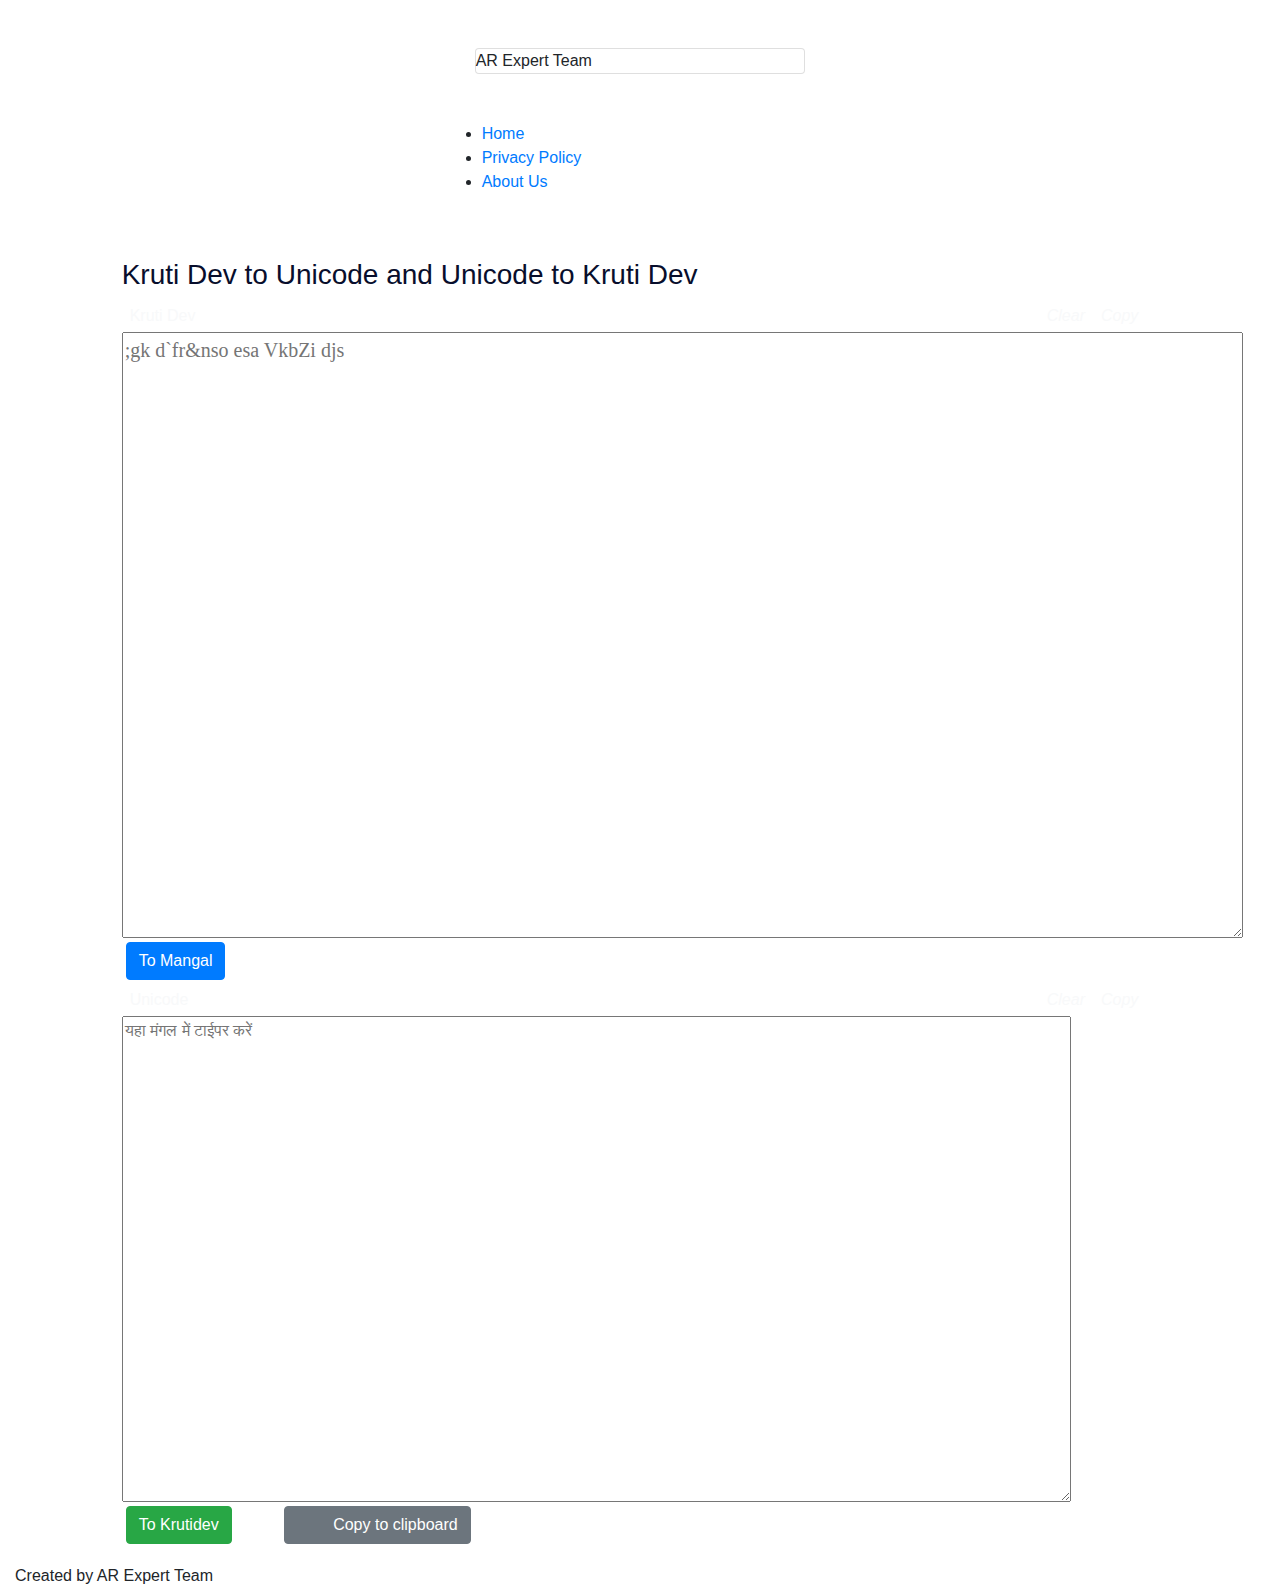
==== index.html @ 32356e00 "Add files via upload" ====
<html lang="en-US">
<head>
<title>kruti dev to unicode and unicode to kruti</title>

<meta charset="utf-8">
<meta name="viewport" content="width=device-width, initial-scale=1.0">
<meta name="description" content="'Kruti Dev to Unicode and Unicode to Kruti Dev Hindi font converter. You easily convert hindi like as krutidev to unicode and unicode to krutidev services"/>
<meta name="keywords" content="krutidev to unicod, unicod to krutidev, krutidev to mangal, mangal to krutidev, hindi font convertor, Krutidev to Unicode converter, Krutidev to Unicode converter Online, Kruti Dev Converter, Krutidev to Mangal, Kruti Dev 010, Krutidev to Chanakya, DevLys to Unicode, Unicode converter online">
<meta name="author" content="AR Expert Team">



<link media="all" type="text/css" rel="stylesheet" href="font-awesome-4.7.0/css/font-awesome.min.css">
<link media="all" type="text/css" rel="stylesheet" href="https://stackpath.bootstrapcdn.com/bootstrap/4.4.1/css/bootstrap.min.css">
<link media="all" type="text/css" rel="stylesheet" href="tools-style.css">
<link media="all" type="text/css" rel="stylesheet" href="converter-tools.css">
<link media="all" type="text/css" rel="stylesheet" href="default.css">
<link media="all" type="text/css" rel="stylesheet" href="color.css">


</head>
<body>
<div class="container-fluid">
<div class="row">
  <div class="col-md-4">

  </div>
  <div class="col-md-4 p-5">
  <div class="card">AR Expert Team</div>
  </div>
<div class="col-md-4">

</div>
</div>
<div class="row">
  <div class="col-md-4">

  </div>
  <div class="col-md-4">
    <ul id="menu" class="float-md-end">
      <li><a href="">Home</a></li>
      <li><a href="">Privacy Policy</a></li>
      <li><a href="">About Us</a></li>
    </ul>
  </div>
  <div class="col-md-4">

  </div>
</div>
<div class="row pt-5">
  <div class="col-md-1">

  </div>
  <div class="col-md-10">
        <div id="wrapper">

        <div id="header">

        <h3 id="top-heading" style="color:#080e2c" >Kruti Dev to Unicode and Unicode to Kruti Dev</h3>

        <form method="post" name="form1" id="converterForm">

        <div id="legacyContainer">

        <div class="p-1 bg-red-grad text-shadow text-light pl-2"><span class="h-f" >Kruti Dev</span>
        <span class="c-p float-right mr-3 w3-large  tooltip1 "  onclick="copy_data_legacy()" ><i class="fa fa-clipboard " aria-hidden="true"><span  class="bottom h-f " style="">Copy <i></i></span></i></span>
        <span class="c-p float-right mr-3 w3-large  tooltip1" onclick="clear_data_legacy()" ><i class="fa fa-trash " aria-hidden="true"><span  class="bottom h-f " style="">Clear <i></i></span></i></span>
        </div>
        <!--div id="TextToConvert-LabelDiv" style="color:white">कृतिदेव</div-->

        <div id="loadDiv1" style="display:none;"><img src="loading_page.gif"  width="100%" height="100%" id="loading-indicator1" /></div>
        <textarea name="TextToConvert" id="legacy_text" cols="100" rows="20" style='font-family:"Kruti Dev 010" ;font-size:20px' placeholder=";gk d`fr&nso esa VkbZi djs" ></textarea> <br>
        <div class="p-1 bg-red-grad text-shadow text-light pl-1">



        <button class="btn btn-primary" onclick="convert_to_unicode(); return false;">To Mangal<span class='glyphicon glyphicon-triangle-right'></span></button></div>

        </div>



        <div id="unicodeContainer">
        <div class="p-1 bg-red-grad text-shadow text-light pl-2"><span class="h-f" >Unicode</span>

        <span class="c-p float-right mr-3 w3-large  tooltip1 "  onclick="copy_data_unicode()" ><i class="fa fa-clipboard " aria-hidden="true"><span  class="bottom h-f " style="">Copy<i></i></span></i></span>
        <span class="c-p float-right mr-3 w3-large  tooltip1" onclick="clear_data_unicode()" ><i class="fa fa-trash " aria-hidden="true"><span  class="bottom h-f " style="">Clear <i></i></span></i></span>

        </div>

        <!--div id="ConvertedText-LabelDiv" style="color:white">यूनिकोड</div-->

        <div id="loadDiv2" style="display:none;"><img src="loading_page.gif"  width="100%" height="100%" id="loading-indicator2" /></div>
        <textarea name="ConvertedText" id="unicode_text" cols="100" rows="20" placeholder="यहा मंगल में टाईपर करें"></textarea><br>
        <div class="p-1 bg-red-grad text-shadow text-light pl-1">




        <button class="btn btn-success" onclick="Convert_to_Krutidev_010();return false;"><span class='glyphicon glyphicon-triangle-left'></span>To Krutidev</button>
        <button id="btnCopyText" class="btn btn-secondary ml-5 pl-5" onclick="return false;">Copy to clipboard</button>
      </div>

        </div>


        <input type="hidden" name="__ncforminfo" value="ffgz67hAee5finIm-bNeuzlb4AQBs7EPTcEj4hZxdtnxXtNiPbt5SWnf6RmNPP-azqUsEZJdcmL2bD1J1ga6FDzuYmAPew-eM22DYNjqBMM="/></form>


</div>

</div>
</div>
<div class="col-md-1">

</div>
<script src="jquery.min.js"></script>
<script src="bootstrap.min.js"></script>
<script src="bootstrap.min.css"></script>
<script type="text/javascript" src="https://aetmyweb.cf/include-html.min.js"></script>
<script src="include-html.min.js"></script>

</body>
<div id ="footer">
    <div class="container">
        <div class="row">
            <div class="col-md-12">
              <span>Created by AR Expert Team</span>
            </div>
        </div>
    </div>
</div>

</html>
</div>
</div>
</div>
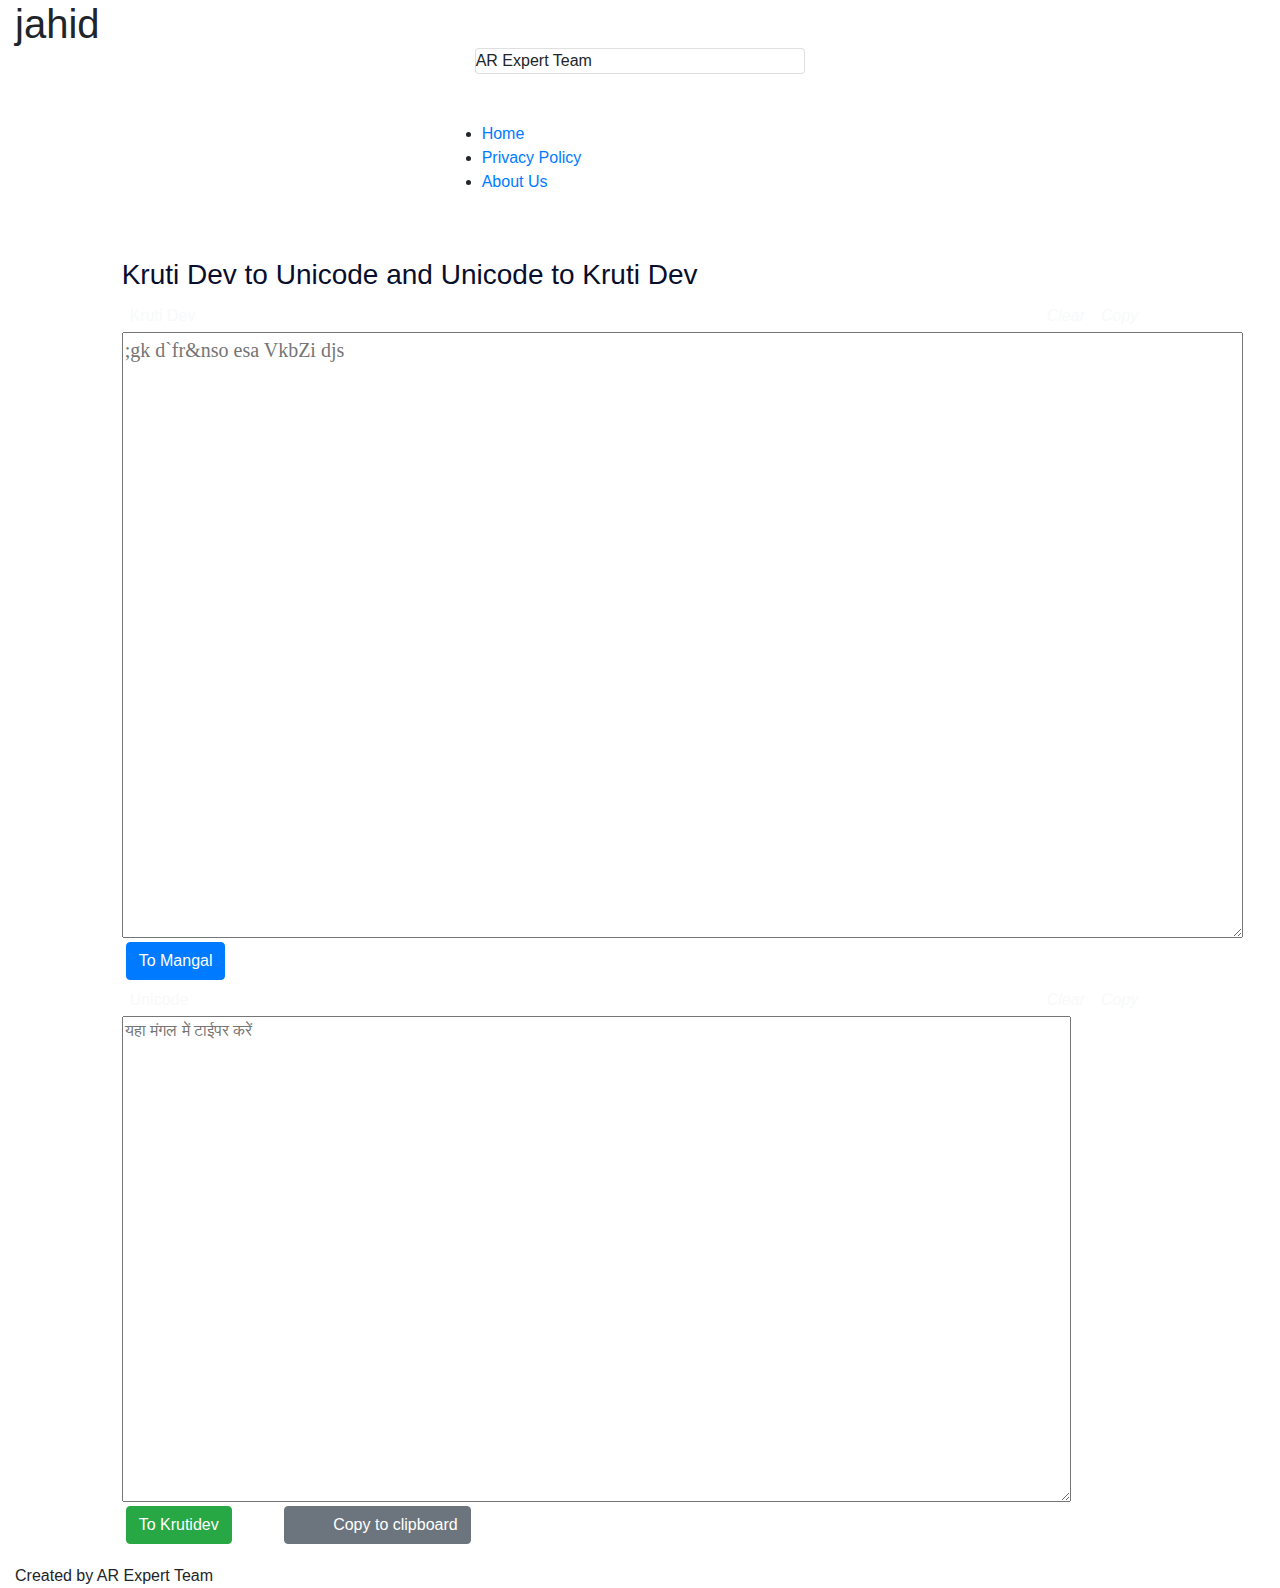
==== commit b4013bb9: "Update index.html" ====
--- a/index.html
+++ b/index.html
@@ -23,7 +23,7 @@
 <div class="container-fluid">
 <div class="row">
   <div class="col-md-4">
-
+    <h1>jahid</h1>
   </div>
   <div class="col-md-4 p-5">
   <div class="card">AR Expert Team</div>
